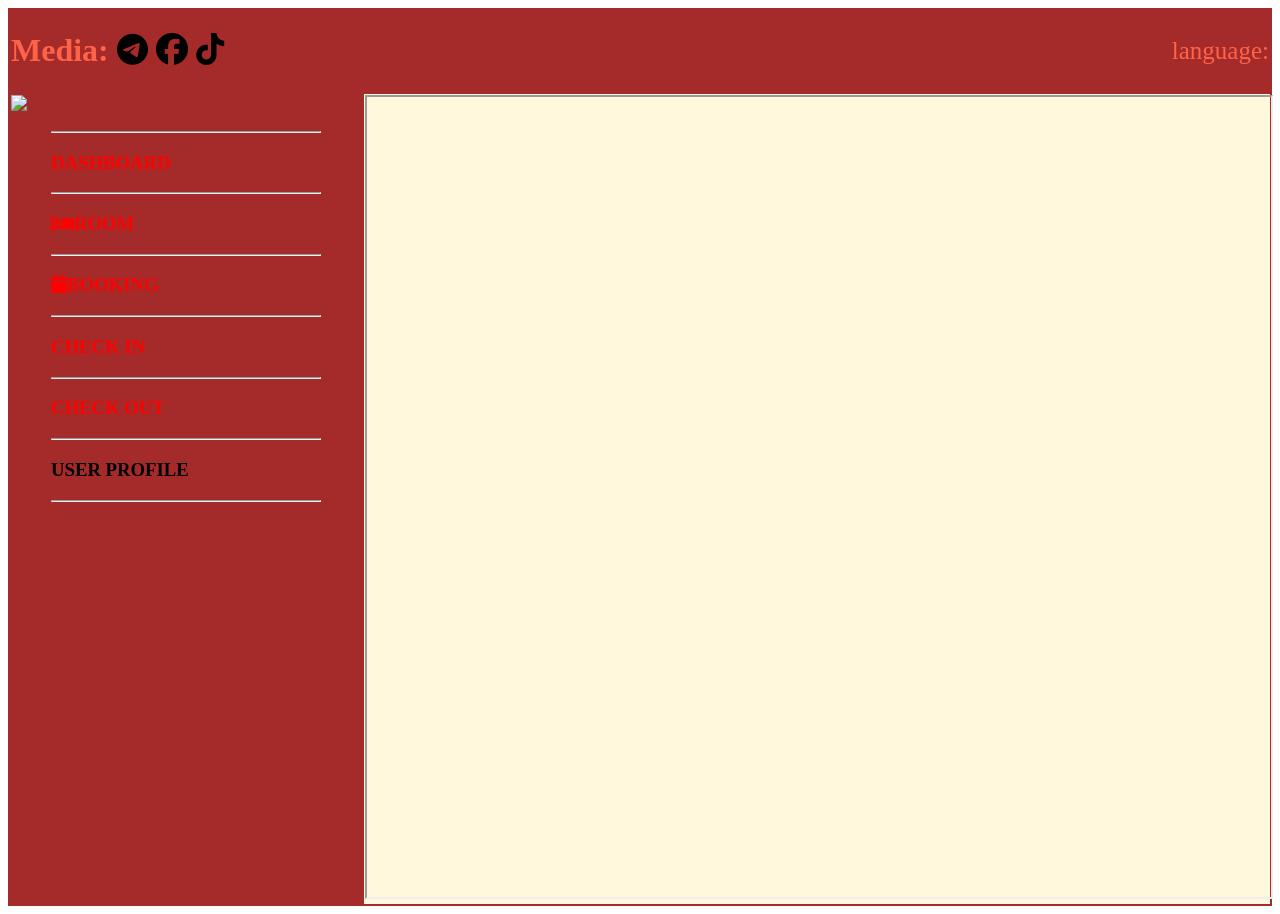
==== index.html @ 3ece0520 "yu" ====
<!DOCTYPE html>
<html lang="en">
<head>
<meta charset="UTF-8">
<meta name="viewport" content="width=device-width, initial-scale=1.0">
<title>SETEC</title>
<link rel="stylesheet" href="style.css">
<link rel="icon" href="img/LOGO SETEC.png" />
    <link
      rel="stylesheet"
      href="https://cdnjs.cloudflare.com/ajax/libs/font-awesome/6.5.0/css/all.min.css"

</head>
<body link="black" alink="black" vlink="black">
     <table width="100%" height="800" bgcolor="brown">
            <tbody><tr height="40px">
                <td width="28%"><h1 style="color:tomato">  Media: 
                    <a href="@brakmenglong"><i class="fa-brands fa-telegram"></i></a>
                    <a href="https://facebook.com/brakmenglong11"><i class="fa-brands fa-facebook"></i></a>
                    <a href="https://www.tiktok.com/@long41565?_r=1&_t=ZS-97pWtUGO2z7"><i class="fa-brands fa-tiktok"></i></a></h1>
                </td>
                <td align="right"> <div class="gtranslate_wrapper gt_container--9uakgu" style="color:tomato;font-size:25px;font-family:Georgia, 'Times New Roman', Times, serif"> language: 
               <script>window.gtranslateSettings = {"default_language":"en","languages":["en","km"],"wrapper_selector":".gtranslate_wrapper","flag_style":"3d"}</script>
               <script src="https://cdn.gtranslate.net/widgets/latest/flags.js" defer=""></script></td>
            </tr>
              <tr valign="top">
                <td>
                    <img src="https://img.magnific.com/premium-vector/hotel-logo-vector_848918-13518.jpg?semt=ais_hybrid&w=740&q=80" width="50%">
                    <blockquote>
                <hr>
                    <h3>DASHBOARD</h3>
                
                <hr>
                <a href="room.html" target="body">
                    <h3><a><i class="fa-solid fa-bed"></i>ROOM</a></h3>
                </a>
                <hr>
                <a href="booking.html" target="body">
                    <h3><a><i class="fa-solid fa-calendar"></i>BOOKING</a></h3>
                
                <hr>
                    <h3><a>CHECK IN</a></h3>
                
                <hr>
                    <h3><a>CHECK OUT</a></h3>
                
                <hr>
                    <h3><a href="user.html" target="body">USER PROFILE</a></h3>
                <hr>
                </td>
                <td bgcolor="cornsilk">
                    <iframe name="body" width="100%" height="800" frameborder="1">

                    </iframe>
                </td>
            </tr>
            
        </tbody></table>
    </body>
</html>
---- style.css ----
Caption{
    color:lightBlue;
    font-size:18pt;
    text-decoration:underline;
    text-shadow:1px 1px gray;
}
td{
    color:red;
}
 Caption{
    color:rgb(238, 169, 41);
    font-size:18pt !important;
    text-decoration:underline;
    text-shadow:1px 1px gray;
 }
td{
    color:red;
}
a{text-decoration:none;
}
a:hove{
    margin-left:15px;
    text-shadow:3px 3px gray;
    transition: 2s;
    color:goldenrod;
    text-decoration:underline;
}
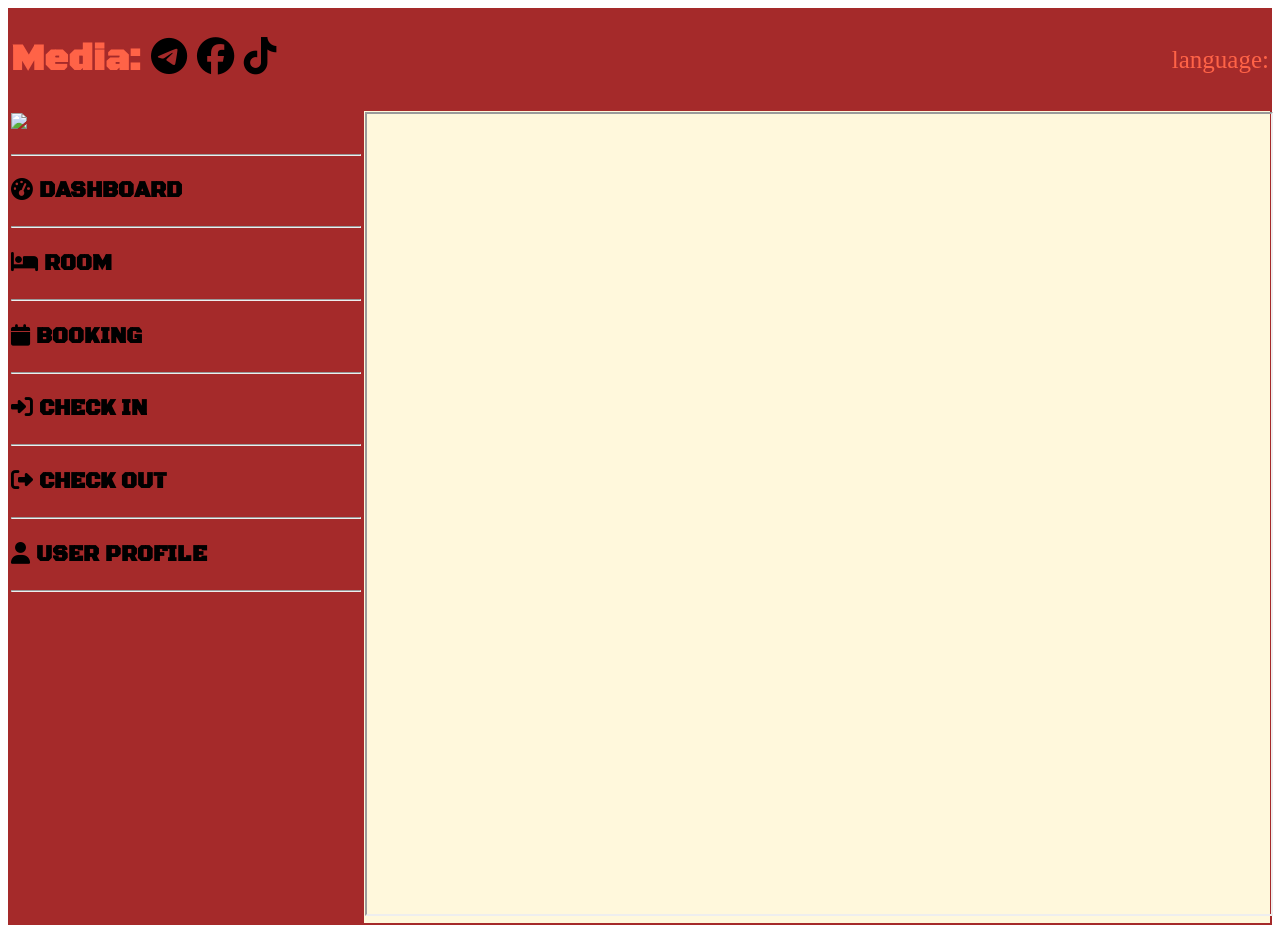
==== commit 677d5c69: "ty" ====
--- a/index.html
+++ b/index.html
@@ -5,19 +5,20 @@
 <meta name="viewport" content="width=device-width, initial-scale=1.0">
 <title>SETEC</title>
 <link rel="stylesheet" href="style.css">
-<link rel="icon" href="img/LOGO SETEC.png" />
-    <link
-      rel="stylesheet"
-      href="https://cdnjs.cloudflare.com/ajax/libs/font-awesome/6.5.0/css/all.min.css"
+<link rel="preconnect" href="https://fonts.googleapis.com">
+<link rel="preconnect" href="https://fonts.gstatic.com" crossorigin>
+<link href="https://fonts.googleapis.com/css2?family=Angkor&family=Archivo+Black&family=Black+Ops+One&display=swap" rel="stylesheet">
+<link rel="stylesheet"
+href="https://cdnjs.cloudflare.com/ajax/libs/font-awesome/6.5.2/css/all.min.css">
 
 </head>
 <body link="black" alink="black" vlink="black">
      <table width="100%" height="800" bgcolor="brown">
             <tbody><tr height="40px">
                 <td width="28%"><h1 style="color:tomato">  Media: 
-                    <a href="@brakmenglong"><i class="fa-brands fa-telegram"></i></a>
-                    <a href="https://facebook.com/brakmenglong11"><i class="fa-brands fa-facebook"></i></a>
-                    <a href="https://www.tiktok.com/@long41565?_r=1&_t=ZS-97pWtUGO2z7"><i class="fa-brands fa-tiktok"></i></a></h1>
+                    <a href="https://t.me/kaoleapheng"><i class="fa-brands fa-telegram"></i></a>
+                    <a href="https://www.facebook.com/kao.leapheng.92"><i class="fa-brands fa-facebook"></i></a>
+                    <a href="https://www.tiktok.com/@jonhscott111"><i class="fa-brands fa-tiktok"></i></a></h1>
                 </td>
                 <td align="right"> <div class="gtranslate_wrapper gt_container--9uakgu" style="color:tomato;font-size:25px;font-family:Georgia, 'Times New Roman', Times, serif"> language: 
                <script>window.gtranslateSettings = {"default_language":"en","languages":["en","km"],"wrapper_selector":".gtranslate_wrapper","flag_style":"3d"}</script>
@@ -25,27 +26,27 @@
             </tr>
               <tr valign="top">
                 <td>
-                    <img src="https://img.magnific.com/premium-vector/hotel-logo-vector_848918-13518.jpg?semt=ais_hybrid&w=740&q=80" width="50%">
-                    <blockquote>
+                    <img src="../img/images.jpeg" width="100%">
+                    <blockquote></blockquote>
                 <hr>
-                    <h3>DASHBOARD</h3>
+                    <h3><a><i class="fa-solid fa-tachometer-alt"></i> DASHBOARD</a></h3>
+                <hr>
+                    <h3>
+                      <a href="room.html" target="body">
+                      <i class="fa-solid fa-bed"></i> ROOM
+                      </a>
+                    </h3>
+                <hr>
+                    <h3><a href="booking.html" target="body"><i class="fa-solid fa-calendar"></i> BOOKING</a></h3>
                 
                 <hr>
-                <a href="room.html" target="body">
-                    <h3><a><i class="fa-solid fa-bed"></i>ROOM</a></h3>
-                </a>
-                <hr>
-                <a href="booking.html" target="body">
-                    <h3><a><i class="fa-solid fa-calendar"></i>BOOKING</a></h3>
+                    <h3><a><i class="fa-solid fa-sign-in-alt"></i> CHECK IN</a></h3>
                 
                 <hr>
-                    <h3><a>CHECK IN</a></h3>
+                    <h3><a><i class="fa-solid fa-sign-out-alt"></i> CHECK OUT</a></h3>
                 
                 <hr>
-                    <h3><a>CHECK OUT</a></h3>
-                
-                <hr>
-                    <h3><a href="user.html" target="body">USER PROFILE</a></h3>
+                    <h3><a href="user.html" target="body"><i class="fa-solid fa-user"></i> USER PROFILE</a></h3>
                 <hr>
                 </td>
                 <td bgcolor="cornsilk">
--- a/style.css
+++ b/style.css
@@ -1,27 +1,24 @@
-Caption{
-    color:lightBlue;
-    font-size:18pt;
-    text-decoration:underline;
-    text-shadow:1px 1px gray;
+body{
+    font-size:14pt;
+    font-family:Black Ops One;
+;
+
 }
-td{
-    color:red;
+caption{
+    color:lightblue;
+    font-size: 20px;
+    text-decoration: underline;
+    text-shadow:1px 1px 2px gray;
 }
- Caption{
-    color:rgb(238, 169, 41);
-    font-size:18pt !important;
-    text-decoration:underline;
-    text-shadow:1px 1px gray;
- }
-td{
+.td{
     color:red;
 }
 a{text-decoration:none;
 }
-a:hove{
-    margin-left:15px;
-    text-shadow:3px 3px gray;
-    transition: 2s;
-    color:goldenrod;
-    text-decoration:underline;
+a:hover{
+    margin-left:10px;
+    text-shadow:3px 3px white;
+    transition: 1s;
+    color:gold;
+    text-decoration: underline;
 }
